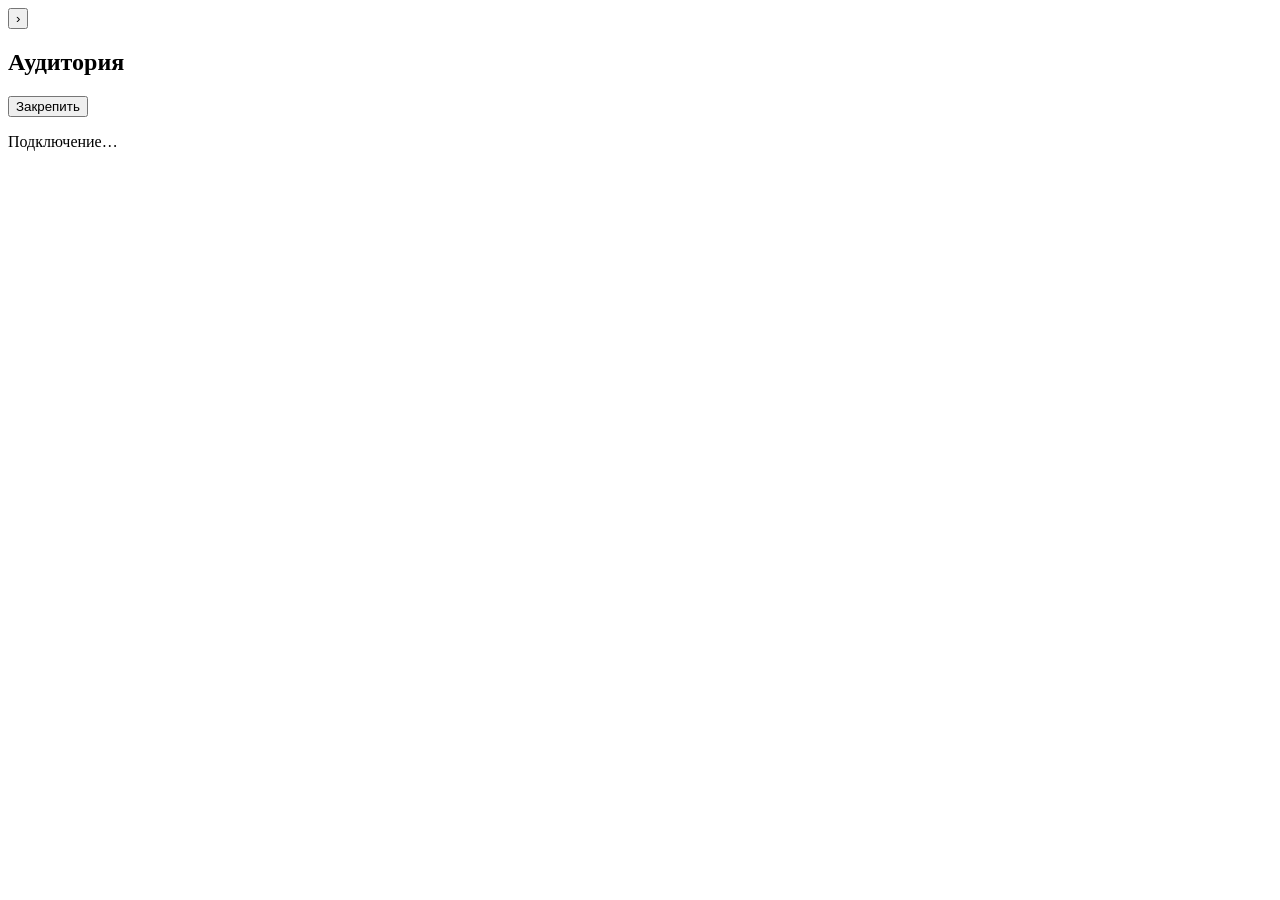
==== web/live.html @ a0172f06 "Упорядочить кнопки сайдбара и скрывать уведомления питания" ====
<!doctype html>
<html lang="ru">
  <head>
    <meta charset="utf-8" />
    <meta name="viewport" content="width=device-width,initial-scale=1" />
    <title>classctl</title>
    <link rel="stylesheet" href="/live.css" />
  </head>
  <body>
    <div id="overview">
      <aside id="sidebar" aria-label="Панель аудитории">
        <button id="sidebar-handle" type="button" aria-label="Меню аудитории" aria-controls="sidebar-panel" aria-expanded="false">›</button>
        <div id="sidebar-panel" inert>
          <div class="room">
            <h1>Аудитория <span id="room-name"></span></h1>
            <button id="sidebar-pin" type="button" aria-pressed="false" aria-label="Закрепить панель">Закрепить</button>
          </div>
          <button id="tab" type="button" aria-expanded="false" aria-controls="choices-panel" hidden>Компьютеры</button>
          <section id="choices-panel" hidden>
            <p id="count"></p>
            <div id="choices"></div>
          </section>
          <section id="power" aria-label="Питание компьютеров аудитории" hidden>
            <button type="button" data-action="system.shutdown" disabled>Выключить все</button>
            <button type="button" data-action="system.reboot" disabled>Перезагрузить все</button>
          </section>
        </div>
      </aside>
      <div id="viewport"><main id="grid" aria-label="Рабочие места"></main></div>
      <div id="power-menu" role="menu" aria-labelledby="power-menu-label" tabindex="-1" hidden>
        <strong id="power-menu-label" role="presentation"></strong>
        <button type="button" role="menuitem" tabindex="-1" data-action="system.shutdown">Выключить</button>
        <button type="button" role="menuitem" tabindex="-1" data-action="system.reboot">Перезагрузить</button>
      </div>
      <p id="power-status" role="status"></p>
    </div>
    <section id="focus" hidden>
      <nav id="tools" aria-label="Панель монитора">
        <button
          id="handle"
          aria-label="Панель монитора"
          aria-controls="drawer"
          aria-expanded="false"
        >
          ›
        </button>
        <div id="drawer" inert>
          <strong id="target"></strong><span id="mode" role="status"></span>
          <button id="swap" type="button" hidden>Другой монитор</button>
          <button id="back">← В аудиторию</button>
        </div>
      </nav>
    </section>
    <p id="notice" role="status">Подключение…</p>
    <script type="module" src="/live.js"></script>
  </body>
</html>
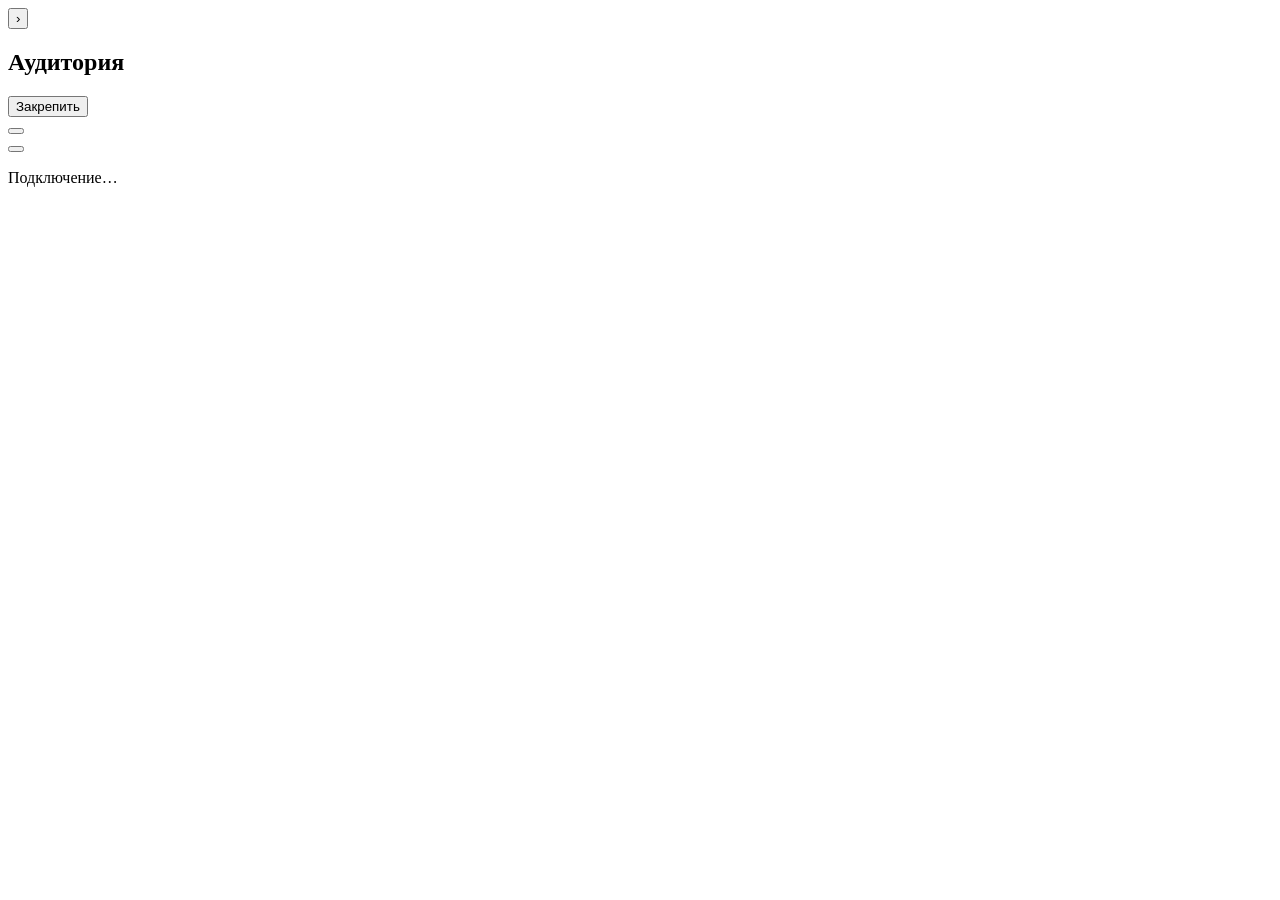
==== commit 12313d4a: "Добавить быстрый выбор компьютеров и переключатель темы" ====
--- a/web/live.html
+++ b/web/live.html
@@ -4,6 +4,7 @@
     <meta charset="utf-8" />
     <meta name="viewport" content="width=device-width,initial-scale=1" />
     <title>classctl</title>
+    <script src="/theme.js"></script>
     <link rel="stylesheet" href="/live.css" />
   </head>
   <body>
@@ -18,23 +19,41 @@
           <button id="tab" type="button" aria-expanded="false" aria-controls="choices-panel" hidden>Компьютеры</button>
           <section id="choices-panel" hidden>
             <p id="count"></p>
+            <label><input id="active-sessions-only" type="checkbox" checked /> Только с графической сессией</label>
             <div id="choices"></div>
           </section>
           <section id="power" aria-label="Питание компьютеров аудитории" hidden>
-            <button type="button" data-action="system.shutdown" disabled>Выключить все</button>
-            <button type="button" data-action="system.reboot" disabled>Перезагрузить все</button>
+            <button type="button" data-action="system.shutdown" disabled><span class="power-icon" aria-hidden="true"></span>Выключить все</button>
+            <button type="button" data-action="system.reboot" disabled><span class="power-icon" aria-hidden="true"></span>Перезагрузить все</button>
           </section>
+          <button id="sidebar-theme" type="button" class="rail-button theme-toggle" aria-label="Переключить тему">
+            <span class="theme-icon" aria-hidden="true"></span>
+          </button>
         </div>
       </aside>
+      <div id="overview-rail">
+        <span id="rail-room-name"></span>
+        <button id="rail-computers" type="button" class="rail-button" aria-label="Компьютеры" title="Компьютеры"
+          aria-controls="choices-panel" aria-expanded="false" hidden>
+          <span class="computers-icon" aria-hidden="true"></span>
+        </button>
+        <div id="rail-power" role="group" aria-label="Питание компьютеров аудитории" hidden>
+          <button type="button" class="rail-button" data-action="system.shutdown" aria-label="Выключить все" title="Выключить все" disabled><span class="power-icon" aria-hidden="true"></span></button>
+          <button type="button" class="rail-button" data-action="system.reboot" aria-label="Перезагрузить все" title="Перезагрузить все" disabled><span class="power-icon" aria-hidden="true"></span></button>
+        </div>
+        <button id="rail-theme" type="button" class="rail-button theme-toggle" aria-label="Переключить тему">
+          <span class="theme-icon" aria-hidden="true"></span>
+        </button>
+      </div>
       <div id="viewport"><main id="grid" aria-label="Рабочие места"></main></div>
       <div id="power-menu" role="menu" aria-labelledby="power-menu-label" tabindex="-1" hidden>
         <strong id="power-menu-label" role="presentation"></strong>
-        <button type="button" role="menuitem" tabindex="-1" data-action="system.shutdown">Выключить</button>
-        <button type="button" role="menuitem" tabindex="-1" data-action="system.reboot">Перезагрузить</button>
+        <button type="button" role="menuitem" tabindex="-1" data-action="system.shutdown"><span class="power-icon" aria-hidden="true"></span>Выключить</button>
+        <button type="button" role="menuitem" tabindex="-1" data-action="system.reboot"><span class="power-icon" aria-hidden="true"></span>Перезагрузить</button>
       </div>
       <p id="power-status" role="status"></p>
     </div>
-    <section id="focus" hidden>
+    <section id="focus" role="dialog" aria-modal="true" aria-labelledby="target" hidden>
       <nav id="tools" aria-label="Панель монитора">
         <button
           id="handle"
